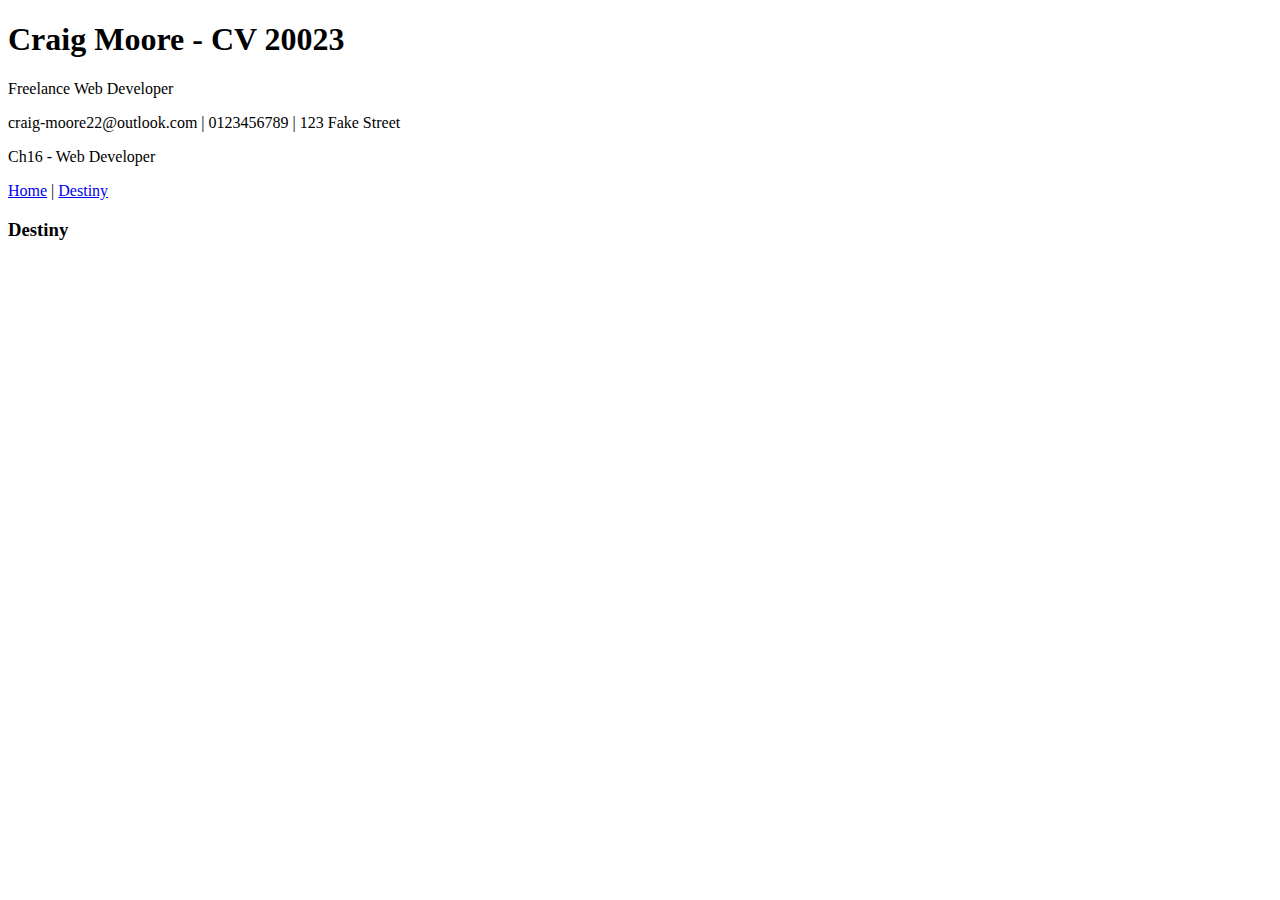
==== destiny.html @ db8f6cc0 "Add files via upload" ====
<!DOCTYPE html>
<html lang="en">

<head>
  <meta charset="UTF-8" />
  <meta name="viewport" content="width=device-width, initial-scale=1.0" />
  <title>Craig Moore CV - 2023</title>
  <link rel="stylesheet" href="./css/styles.css" />
</head>
<header>
  <div class="header-container">
    <div class="header-content">
      <p></p>
      <h1>Craig Moore - CV 20023</h1>
      <p>Freelance Web Developer</p>
      <p>craig-moore22@outlook.com | 0123456789 | 123 Fake Street</p>
    </div>
  </div>
</header>
<div class="sticky-banner">
  <P>Ch16 - Web Developer</P>
</div>
<div class="page-container">
  <nav>
    <a href="./index.html">Home</a> |
    <a href="./destiny.html">Destiny</a>
  </nav>
  <div class="flex-container">
    <div class="skills">
      <h3>Destiny</h3>
      <div class="destiny-container">
        <iframe src="https://www.youtube.com/embed/nvJBy4aIlAU?si=faou3bfcu50yDB2j&amp;start=3"
          title="YouTube video player" frameborder="0"
          allow="accelerometer; autoplay; clipboard-write; encrypted-media; gyroscope; picture-in-picture; web-share"
          allowfullscreen=""></iframe>
      </div>
    </div>
  </div>
  </body>

</html>
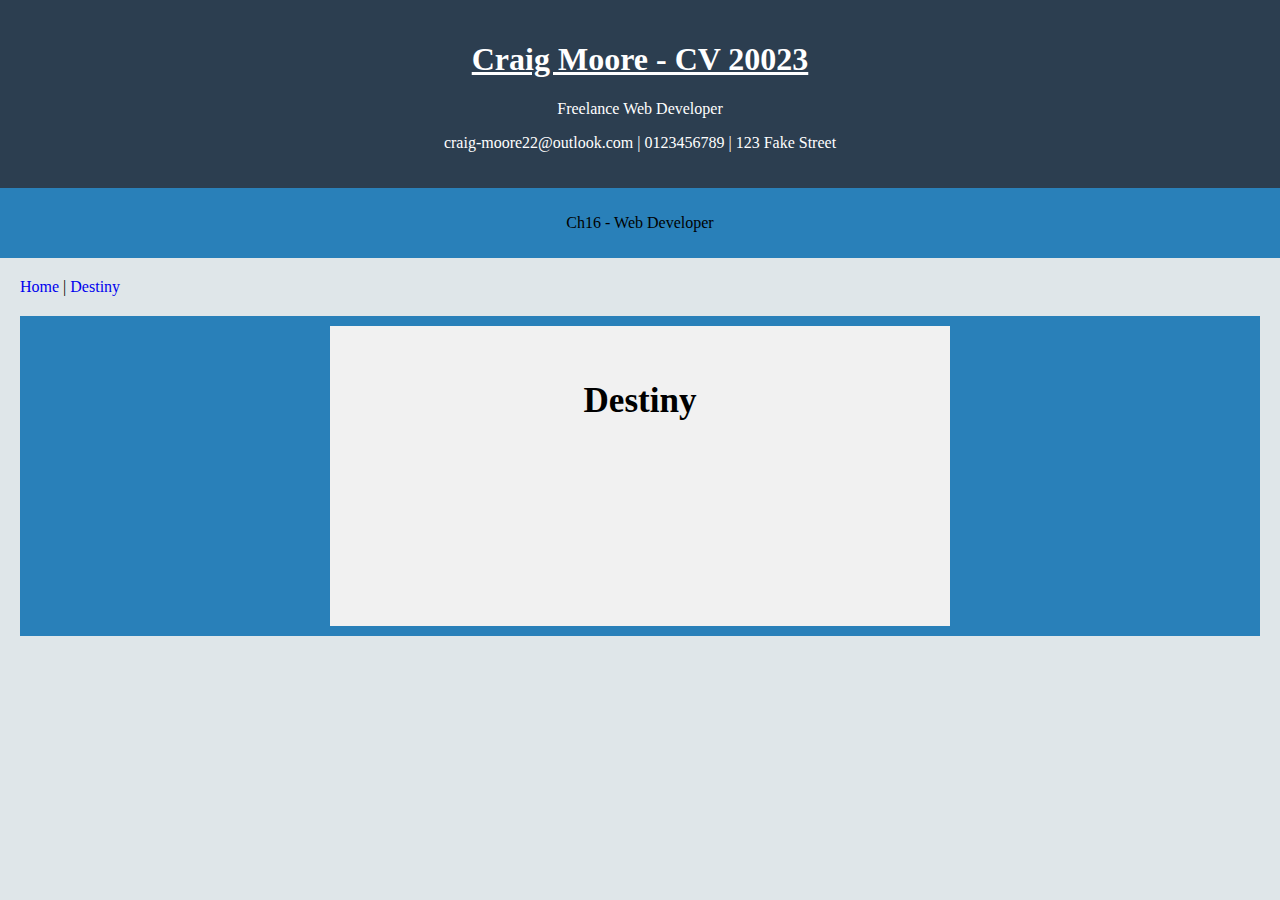
==== commit 5098a5bb: "Add files via upload" ====
--- a/destiny.html
+++ b/destiny.html
@@ -6,6 +6,9 @@
   <meta name="viewport" content="width=device-width, initial-scale=1.0" />
   <title>Craig Moore CV - 2023</title>
   <link rel="stylesheet" href="./css/styles.css" />
+  <link rel="preconnect" href="https://fonts.googleapis.com">
+  <link rel="preconnect" href="https://fonts.gstatic.com" crossorigin>
+  <link href="https://fonts.googleapis.com/css2?family=Roboto:wght@100&display=swap" rel="stylesheet">
 </head>
 <header>
   <div class="header-container">
--- a/css/styles.css
+++ b/css/styles.css
@@ -0,0 +1,101 @@
+* {
+  box-sizing: border-box;
+}
+
+body {
+  background-color: #dfe6e9;
+  margin: 0;
+  padding: 0;
+}
+
+/* sticky Banner */
+
+.sticky-banner {
+  position: sticky;
+  background-color: #2980b9;
+  top: 0;
+  padding-top: 10px;
+  width: 100%;
+  height: 70px;
+  text-align: center;
+}
+/* Header */
+.header-container {
+  background-color: #2c3e50;
+  color: white;
+  display: flex;
+  justify-content: center;
+  text-align: center;
+}
+
+.header-content {
+  padding-top: 20px;
+  padding-bottom: 20px;
+}
+
+.header-content h1 {
+  font-size: 2rem;
+  text-decoration: underline;
+}
+
+/* Page Container */
+
+.page-container {
+  margin: 20px;
+}
+
+/* Profile */
+
+.profile-container {
+  display: flex;
+  align-items: center;
+  justify-content: center;
+  flex-wrap: wrap;
+}
+
+/* Skillset */
+.flex-container {
+  display: flex;
+  justify-content: center;
+  background-color: #2980b9;
+  margin-top: 20px;
+}
+
+.flex-container > .skills {
+  background-color: #f1f1f1;
+  margin: 10px;
+  width: 50%;
+  padding: 20px;
+  font-size: 30px;
+}
+
+.skills li {
+  font-size: 15px;
+}
+
+/* Interests */
+.interests-container {
+  display: flex;
+  justify-content: center;
+}
+
+.interests {
+  text-align: center;
+}
+
+.destiny img {
+  width: 450px;
+  height: 250px;
+}
+
+nav a {
+  text-decoration: none;
+}
+h3 {
+  text-align: center;
+}
+
+.destiny-container {
+  display: flex;
+  justify-content: center;
+}
